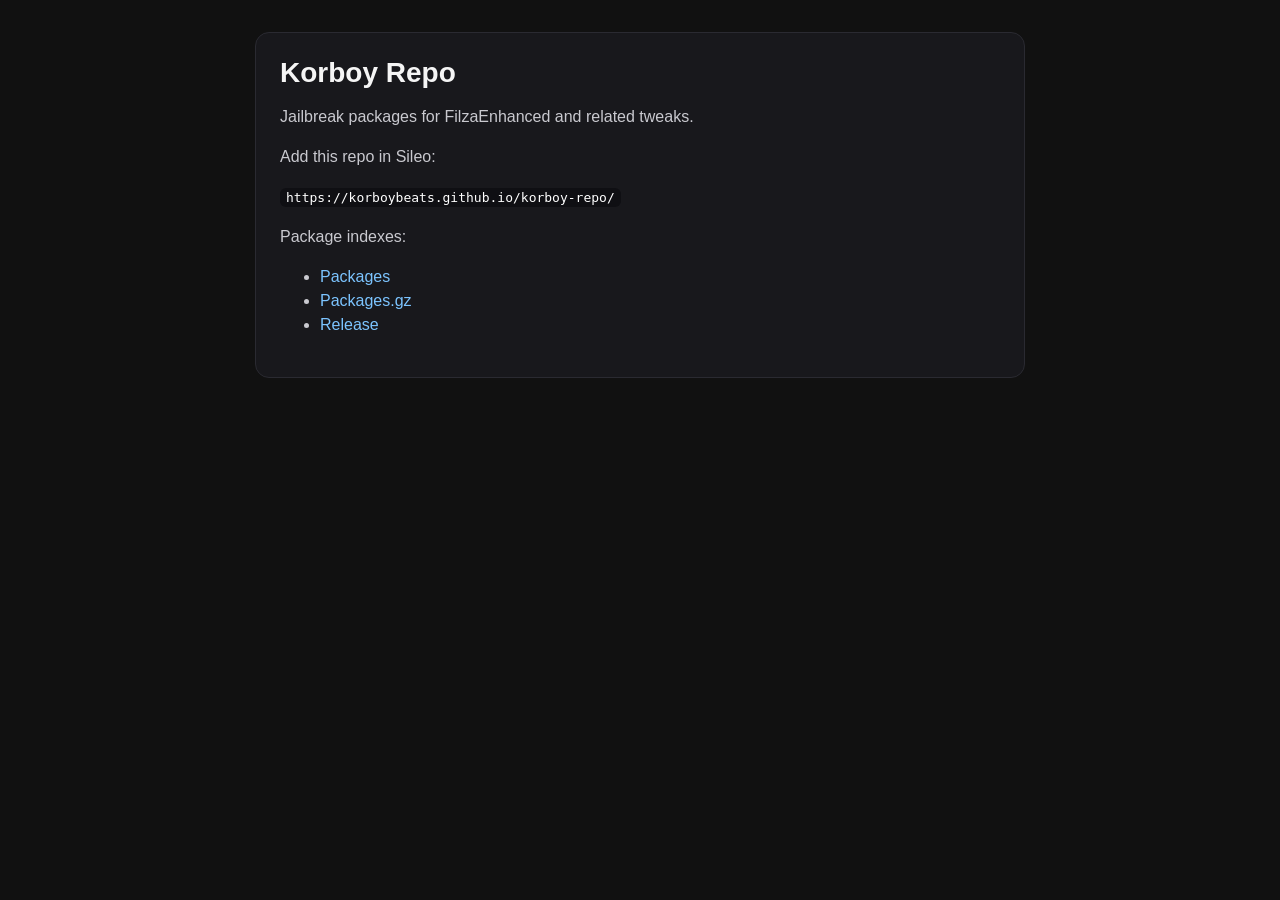
==== index.html @ e5c52d8d "Initialize Sileo repo structure" ====
<!doctype html>
<html lang="en">
<head>
  <meta charset="utf-8">
  <meta name="viewport" content="width=device-width, initial-scale=1">
  <title>Korboy Repo</title>
  <style>
    body { font-family: -apple-system, BlinkMacSystemFont, "Segoe UI", sans-serif; background: #111; color: #f5f5f5; margin: 0; padding: 32px; }
    .card { max-width: 720px; margin: 0 auto; background: #18181c; border: 1px solid #2a2a31; border-radius: 14px; padding: 24px; }
    h1 { margin: 0 0 12px; font-size: 28px; }
    p, li { color: #c9c9cf; line-height: 1.5; }
    code { color: #fff; background: #0f0f13; padding: 2px 6px; border-radius: 6px; }
    a { color: #7cc4ff; text-decoration: none; }
  </style>
</head>
<body>
  <div class="card">
    <h1>Korboy Repo</h1>
    <p>Jailbreak packages for FilzaEnhanced and related tweaks.</p>
    <p>Add this repo in Sileo:</p>
    <p><code>https://korboybeats.github.io/korboy-repo/</code></p>
    <p>Package indexes:</p>
    <ul>
      <li><a href="Packages">Packages</a></li>
      <li><a href="Packages.gz">Packages.gz</a></li>
      <li><a href="Release">Release</a></li>
    </ul>
  </div>
</body>
</html>
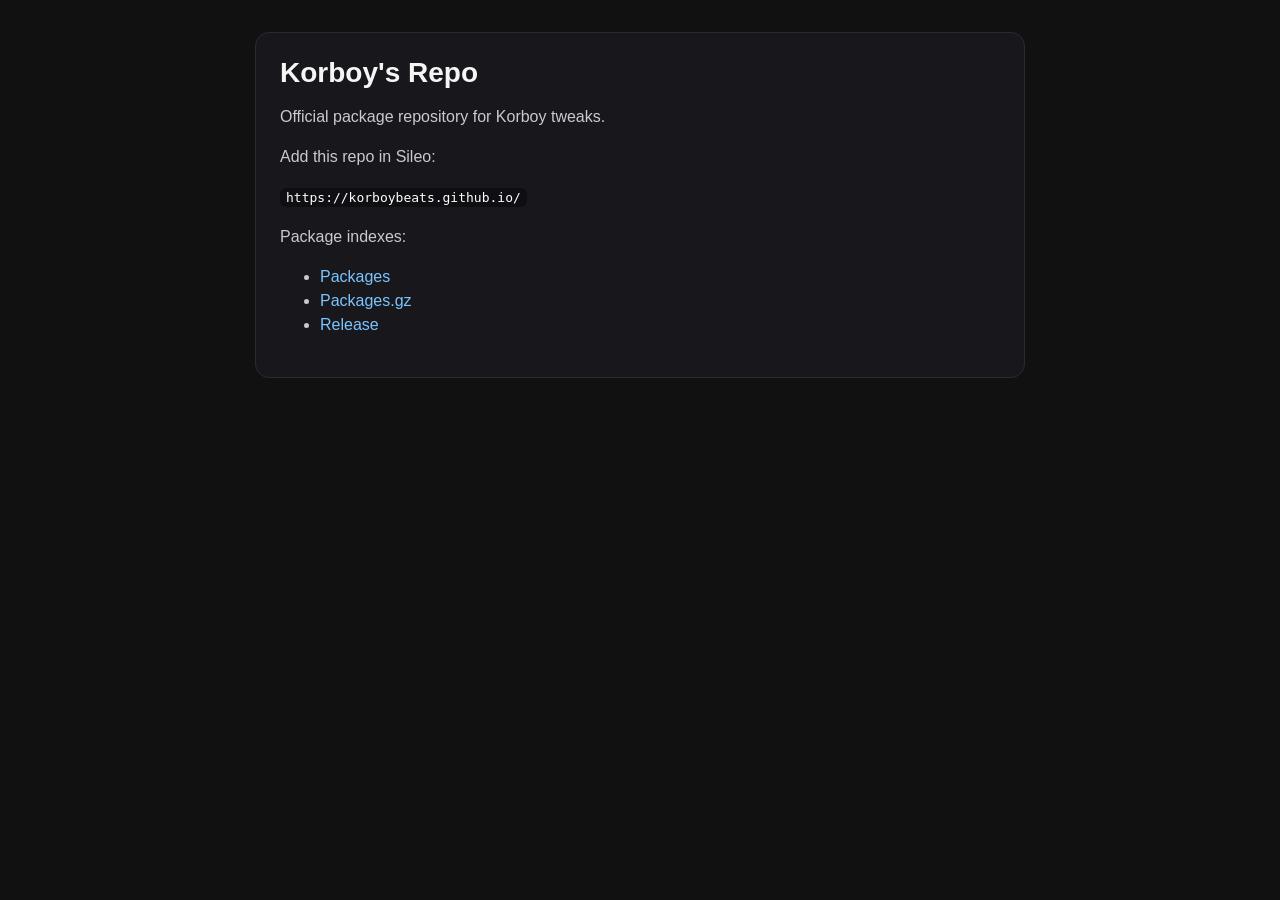
==== commit 0703f80a: "Set up repo branding, packages, icons, depictions, and purchase messaging" ====
--- a/index.html
+++ b/index.html
@@ -3,7 +3,8 @@
 <head>
   <meta charset="utf-8">
   <meta name="viewport" content="width=device-width, initial-scale=1">
-  <title>Korboy Repo</title>
+  <title>Korboy's Repo</title>
+  <link rel="icon" type="image/png" href="icon.png">
   <style>
     body { font-family: -apple-system, BlinkMacSystemFont, "Segoe UI", sans-serif; background: #111; color: #f5f5f5; margin: 0; padding: 32px; }
     .card { max-width: 720px; margin: 0 auto; background: #18181c; border: 1px solid #2a2a31; border-radius: 14px; padding: 24px; }
@@ -15,10 +16,10 @@
 </head>
 <body>
   <div class="card">
-    <h1>Korboy Repo</h1>
-    <p>Jailbreak packages for FilzaEnhanced and related tweaks.</p>
+    <h1>Korboy's Repo</h1>
+    <p>Official package repository for Korboy tweaks.</p>
     <p>Add this repo in Sileo:</p>
-    <p><code>https://korboybeats.github.io/korboy-repo/</code></p>
+    <p><code>https://korboybeats.github.io/</code></p>
     <p>Package indexes:</p>
     <ul>
       <li><a href="Packages">Packages</a></li>
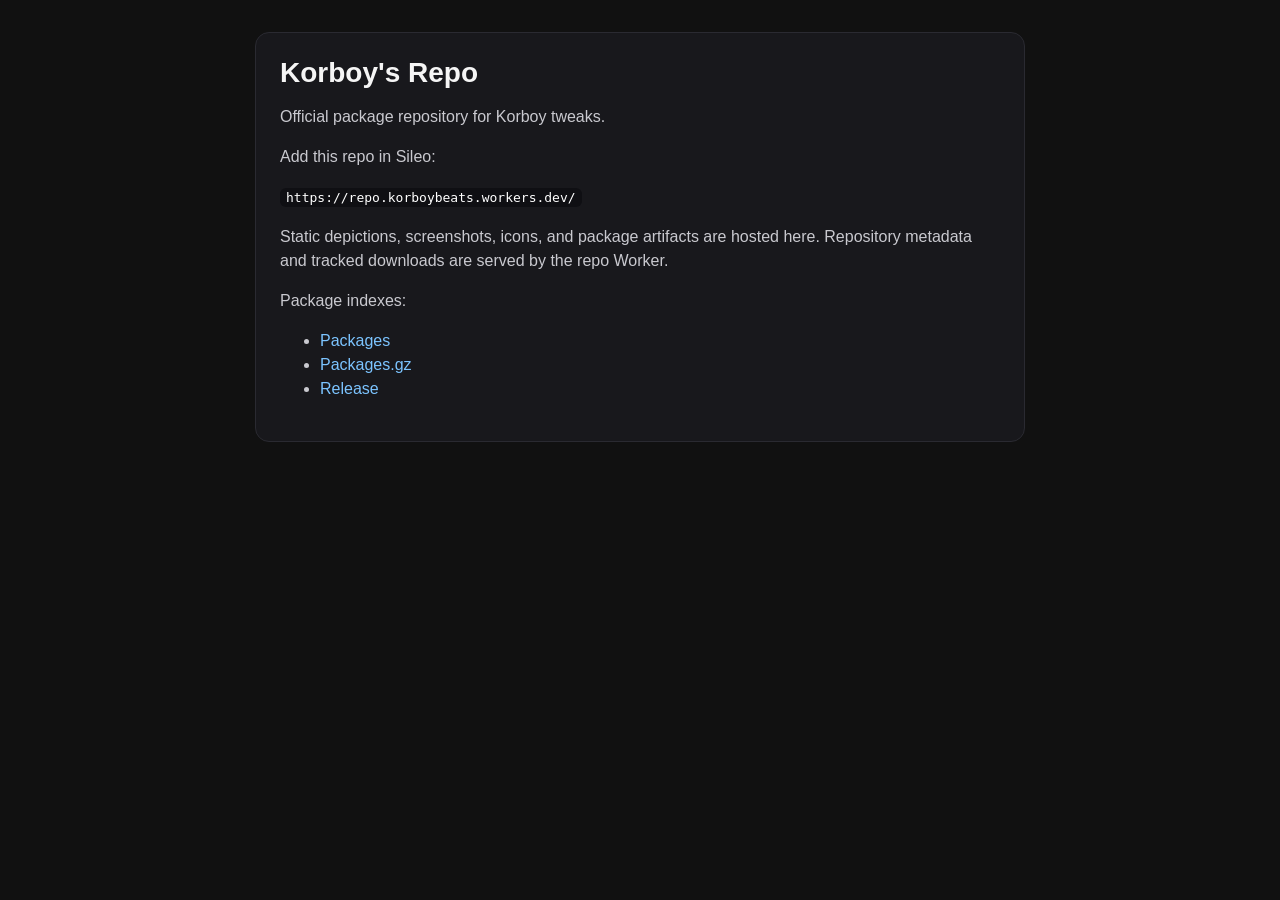
==== commit b73ab7a8: "Move repo metadata to dedicated Worker service" ====
--- a/index.html
+++ b/index.html
@@ -19,12 +19,13 @@
     <h1>Korboy's Repo</h1>
     <p>Official package repository for Korboy tweaks.</p>
     <p>Add this repo in Sileo:</p>
-    <p><code>https://korboybeats.github.io/</code></p>
+    <p><code>https://repo.korboybeats.workers.dev/</code></p>
+    <p class="note">Static depictions, screenshots, icons, and package artifacts are hosted here. Repository metadata and tracked downloads are served by the repo Worker.</p>
     <p>Package indexes:</p>
     <ul>
-      <li><a href="Packages">Packages</a></li>
-      <li><a href="Packages.gz">Packages.gz</a></li>
-      <li><a href="Release">Release</a></li>
+      <li><a href="https://repo.korboybeats.workers.dev/Packages">Packages</a></li>
+      <li><a href="https://repo.korboybeats.workers.dev/Packages.gz">Packages.gz</a></li>
+      <li><a href="https://repo.korboybeats.workers.dev/Release">Release</a></li>
     </ul>
   </div>
 </body>
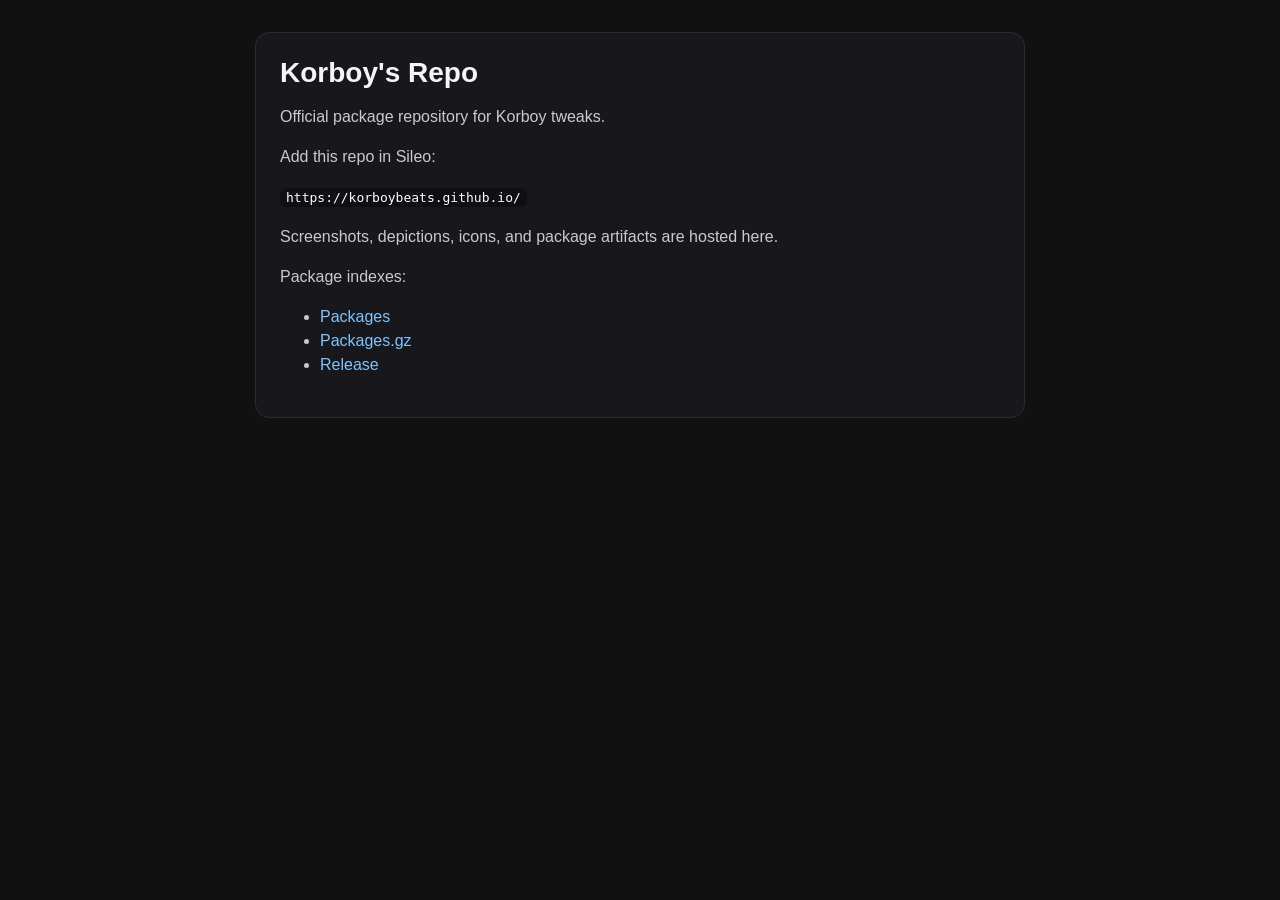
==== commit 178ce387: "Restore GitHub Pages repo URL" ====
--- a/index.html
+++ b/index.html
@@ -19,13 +19,13 @@
     <h1>Korboy's Repo</h1>
     <p>Official package repository for Korboy tweaks.</p>
     <p>Add this repo in Sileo:</p>
-    <p><code>https://repo.korboybeats.workers.dev/</code></p>
-    <p class="note">Static depictions, screenshots, icons, and package artifacts are hosted here. Repository metadata and tracked downloads are served by the repo Worker.</p>
+    <p><code>https://korboybeats.github.io/</code></p>
+    <p class="note">Screenshots, depictions, icons, and package artifacts are hosted here.</p>
     <p>Package indexes:</p>
     <ul>
-      <li><a href="https://repo.korboybeats.workers.dev/Packages">Packages</a></li>
-      <li><a href="https://repo.korboybeats.workers.dev/Packages.gz">Packages.gz</a></li>
-      <li><a href="https://repo.korboybeats.workers.dev/Release">Release</a></li>
+      <li><a href="Packages">Packages</a></li>
+      <li><a href="Packages.gz">Packages.gz</a></li>
+      <li><a href="Release">Release</a></li>
     </ul>
   </div>
 </body>
